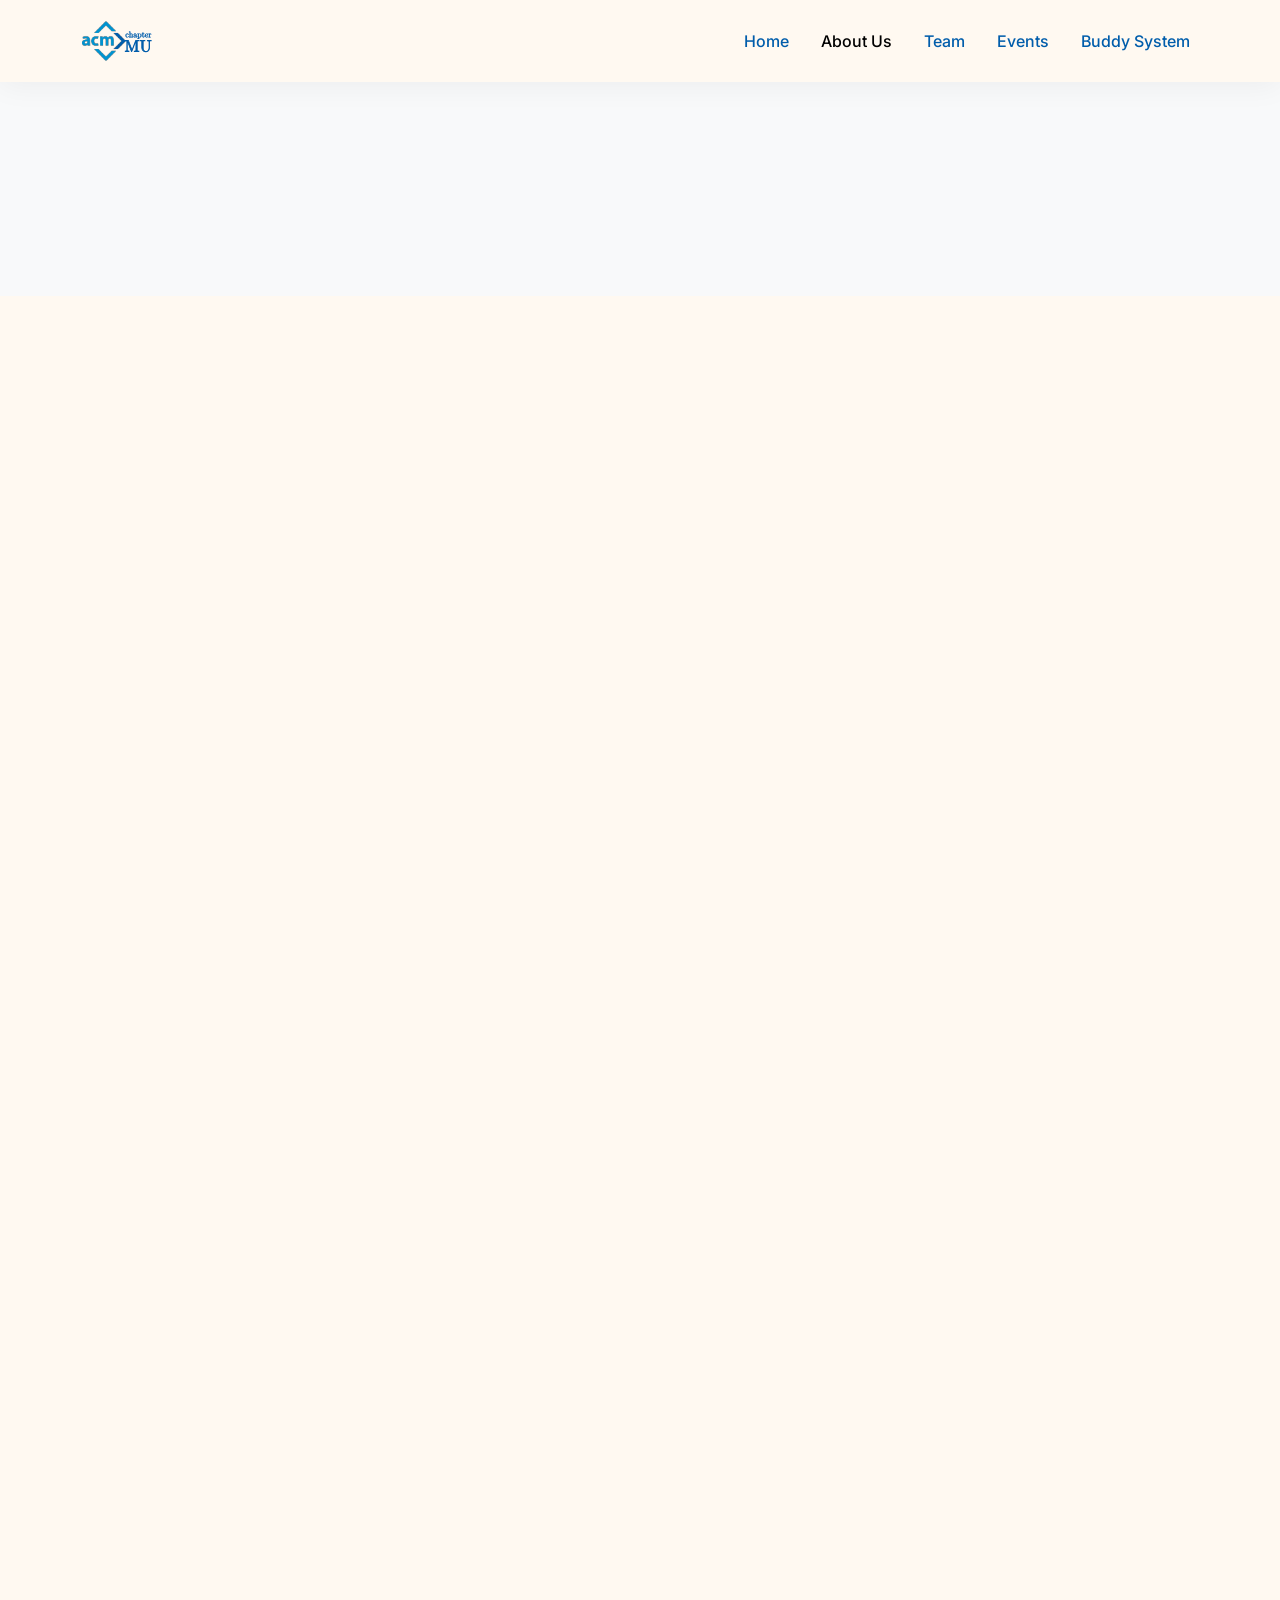
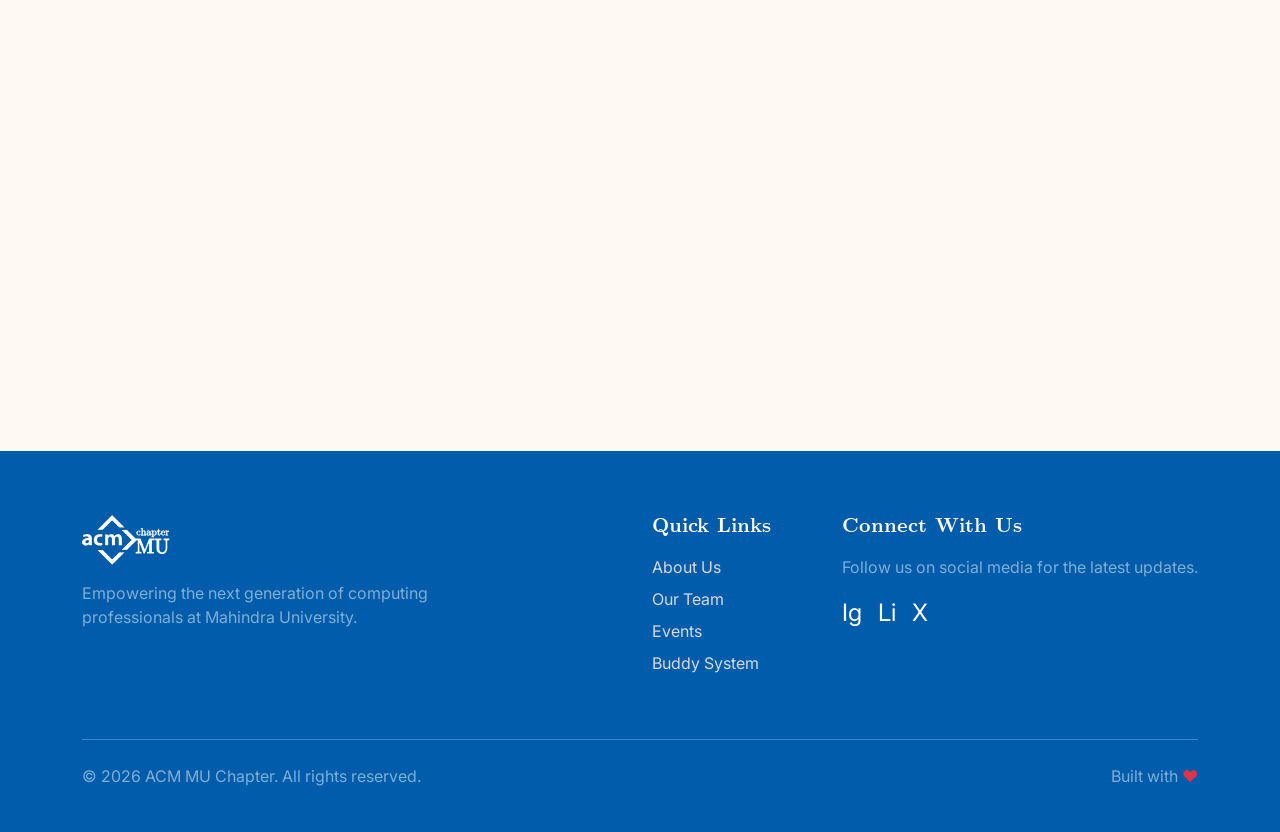
==== about.html @ ccef216a "initial commit: acm wesbite frontend" ====
<!DOCTYPE html>
<html lang="en">
<head>
    <meta charset="UTF-8">
    <meta name="viewport" content="width=device-width, initial-scale=1.0">
    <title>About Us | ACM MU Chapter</title>
    <meta name="description" content="Learn more about the ACM Student Chapter at Mahindra University.">
    
    <!-- Bootstrap 5 CSS -->
    <link href="https://cdn.jsdelivr.net/npm/bootstrap@5.3.2/dist/css/bootstrap.min.css" rel="stylesheet">
    
    <!-- Custom Styles -->
    <link rel="stylesheet" href="css/styles.css">
</head>
<body>

    <!-- @include('components.navbar') START -->
    <nav class="navbar navbar-expand-lg sticky-top py-3">
        <div class="container">
            <a class="navbar-brand d-flex align-items-center" href="index.html">
                <img src="assets/acm_main_logo.svg" alt="ACM Logo" height="40" class="me-2">
            </a>
            <button class="navbar-toggler" type="button" data-bs-toggle="collapse" data-bs-target="#navbarNav" aria-controls="navbarNav" aria-expanded="false" aria-label="Toggle navigation">
                <span class="navbar-toggler-icon"></span>
            </button>
            <div class="collapse navbar-collapse justify-content-end" id="navbarNav">
                <ul class="navbar-nav gap-3">
                    <li class="nav-item">
                        <a class="nav-link" href="index.html">Home</a>
                    </li>
                    <li class="nav-item">
                        <a class="nav-link active" aria-current="page" href="about.html">About Us</a>
                    </li>
                    <li class="nav-item">
                        <a class="nav-link" href="team.html">Team</a>
                    </li>
                    <li class="nav-item">
                        <a class="nav-link" href="events.html">Events</a>
                    </li>
                    <li class="nav-item">
                        <a class="nav-link" href="buddy.html">Buddy System</a>
                    </li>
                </ul>
            </div>
        </div>
    </nav>
    <!-- @include('components.navbar') END -->

    <!-- Page Header -->
    <header class="section-padding bg-light pb-0 pt-5">
        <div class="container text-center gsap-reveal">
            <h1 class="display-3 mb-4">About <span style="color: var(--acm-primary-blue);">ACM MU</span></h1>
            <p class="lead text-muted mx-auto" style="max-width: 700px;">
                Fostering a culture of innovation, collaboration, and technical excellence among students.
            </p>
        </div>
    </header>

    <!-- About Content Section -->
    <section class="section-padding pb-5">
        <div class="container">
            <div class="row align-items-center mb-5 gsap-reveal">
                <div class="col-lg-6 mb-4 mb-lg-0">
                    <img src="https://images.unsplash.com/photo-1522071820081-009f0129c71c?ixlib=rb-4.0.3&auto=format&fit=crop&w=800&q=80" alt="Students collaborating" class="img-fluid rounded-4 shadow-sm" style="height: 400px; width: 100%; object-fit: cover;">
                </div>
                <div class="col-lg-6 ps-lg-5">
                    <h2 class="mb-4">Our Mission</h2>
                    <p class="text-muted fs-5 lh-lg">
                        The ACM Chapter at Mahindra University serves as a vibrant hub for technology enthusiasts, aspiring innovators, and passionate learners. Our chapter is dedicated to fostering a culture of innovation, collaboration, and technical excellence among students.
                    </p>
                    <p class="text-muted fs-5 lh-lg">
                        As a student-led organization affiliated with the prestigious Association for Computing Machinery (ACM), the chapter aims to bridge the gap between academic knowledge and real-world application.
                    </p>
                </div>
            </div>

            <div class="row align-items-center mb-5 flex-lg-row-reverse gsap-reveal">
                <div class="col-lg-6 mb-4 mb-lg-0">
                    <img src="https://images.unsplash.com/photo-1531482615713-2afd69097998?ixlib=rb-4.0.3&auto=format&fit=crop&w=800&q=80" alt="Hackathon event" class="img-fluid rounded-4 shadow-sm" style="height: 400px; width: 100%; object-fit: cover;">
                </div>
                <div class="col-lg-6 pe-lg-5">
                    <h2 class="mb-4">Community & Inclusivity</h2>
                    <p class="text-muted fs-5 lh-lg">
                        At the ACM Chapter, we believe in inclusivity and the power of community. Our initiatives encourage interdisciplinary collaboration, inviting students from diverse academic backgrounds to join hands and create impactful solutions for complex problems.
                    </p>
                    <p class="text-muted fs-5 lh-lg">
                        We actively participate in ACM-sponsored competitions, giving our members a chance to showcase their skills on national and global platforms. The chapter is committed to mentoring through peer learning programs, career guidance, and project showcases.
                    </p>
                </div>
            </div>

            <div class="row mb-5 justify-content-center text-center gsap-reveal">
                <div class="col-lg-10">
                    <div class="bento-card bento-card-dark p-5">
                        <h2 class="mb-4 text-white">Beyond Academics</h2>
                        <p class="fs-5 lh-lg mb-0 text-white-50">
                            The ACM Chapter emphasizes the importance of ethical computing and social responsibility. We strive to leverage technology for the greater good by organizing projects and activities focused on sustainability, accessibility, and community welfare. Whether you're a seasoned coder, a curious beginner, or someone passionate about technology's potential to shape the future, the ACM Chapter at Mahindra University offers you an unparalleled opportunity to learn, grow, and make a difference. Together, let's code, innovate, and transform ideas into reality!
                        </p>
                    </div>
                </div>
            </div>
        </div>
    </section>

    <!-- @include('components.footer') START -->
    <footer>
        <div class="container py-4">
            <div class="row gy-4">
                <div class="col-lg-4">
                    <img src="assets/acm_white_logo.svg" alt="ACM White Logo" height="50" class="mb-3">
                    <p class="text-white-50">Empowering the next generation of computing professionals at Mahindra University.</p>
                </div>
                <div class="col-lg-2 offset-lg-2">
                    <h5 class="mb-3">Quick Links</h5>
                    <ul class="list-unstyled">
                        <li class="mb-2"><a href="about.html">About Us</a></li>
                        <li class="mb-2"><a href="team.html">Our Team</a></li>
                        <li class="mb-2"><a href="events.html">Events</a></li>
                        <li class="mb-2"><a href="buddy.html">Buddy System</a></li>
                    </ul>
                </div>
                <div class="col-lg-4">
                    <h5 class="mb-3">Connect With Us</h5>
                    <p class="text-white-50">Follow us on social media for the latest updates.</p>
                    <div class="d-flex gap-3">
                        <a href="#" class="text-white fs-4">Ig</a>
                        <a href="#" class="text-white fs-4">Li</a>
                        <a href="#" class="text-white fs-4">X</a>
                    </div>
                </div>
            </div>
            <hr class="mt-5 mb-4 border-white-50">
            <div class="row">
                <div class="col-md-6 text-center text-md-start">
                    <p class="mb-0 text-white-50">&copy; 2026 ACM MU Chapter. All rights reserved.</p>
                </div>
                <div class="col-md-6 text-center text-md-end">
                    <p class="mb-0 text-white-50">Built with <span class="text-danger">&hearts;</span></p>
                </div>
            </div>
        </div>
    </footer>
    <!-- @include('components.footer') END -->

    <!-- Bootstrap JS Bundle -->
    <script src="https://cdn.jsdelivr.net/npm/bootstrap@5.3.2/dist/js/bootstrap.bundle.min.js"></script>
    
    <!-- GSAP CDN -->
    <script src="https://cdnjs.cloudflare.com/ajax/libs/gsap/3.12.2/gsap.min.js"></script>
    <script src="https://cdnjs.cloudflare.com/ajax/libs/gsap/3.12.2/ScrollTrigger.min.js"></script>
    
    <!-- Custom JS -->
    <script src="js/main.js"></script>
</body>
</html>
---- css/styles.css ----
@import url('https://fonts.googleapis.com/css2?family=Inter:wght@300;400;500;600;700&display=swap');

@font-face {
    font-family: 'CMU Serif';
    src: url('../assets/fonts/cmu-serif/cmunrm.woff') format('woff');
    font-weight: normal;
    font-style: normal;
}

@font-face {
    font-family: 'CMU Serif';
    src: url('../assets/fonts/cmu-serif/cmunbx.woff') format('woff');
    font-weight: bold;
    font-style: normal;
}

@font-face {
    font-family: 'CMU Serif';
    src: url('../assets/fonts/cmu-serif/cmunti.woff') format('woff');
    font-weight: normal;
    font-style: italic;
}

@font-face {
    font-family: 'CMU Serif';
    src: url('../assets/fonts/cmu-serif/cmunbi.woff') format('woff');
    font-weight: bold;
    font-style: italic;
}

:root {
    /* Brand Colors */
    --acm-bg-light: #FFF9F1;
    --acm-primary-blue: #0093D0;
    --acm-dark-blue: #015DAB;
    --acm-light-gray: #D9D9D9;
    --acm-accent: #BD9685;

    /* Typography */
    --font-heading: 'CMU Serif', serif;
    --font-body: 'Inter', sans-serif;
    
    /* Variables for transitions */
    --transition-smooth: all 0.4s cubic-bezier(0.25, 1, 0.5, 1);
}

body {
    background-color: var(--acm-bg-light);
    font-family: var(--font-body);
    color: #333;
    overflow-x: hidden;
}

h1, h2, h3, h4, h5, h6, .navbar-brand {
    font-family: var(--font-heading);
    color: var(--acm-dark-blue);
    font-weight: bold;
}

p, span, div, a, button, li {
    font-family: var(--font-body);
}

/* Base link styles */
a {
    color: var(--acm-primary-blue);
    transition: var(--transition-smooth);
    text-decoration: none;
}
a:hover {
    color: var(--acm-dark-blue);
}

/* Navbar overrides */
.navbar {
    background-color: var(--acm-bg-light);
    box-shadow: 0 4px 30px rgba(0, 0, 0, 0.05);
}
.navbar-nav .nav-link {
    color: var(--acm-dark-blue);
    font-weight: 500;
    position: relative;
}
.navbar-nav .nav-link::after {
    content: '';
    position: absolute;
    width: 0%;
    height: 2px;
    bottom: 0;
    left: 0;
    background-color: var(--acm-primary-blue);
    transition: var(--transition-smooth);
}
.navbar-nav .nav-link:hover::after {
    width: 100%;
}

/* Custom Buttons */
.btn-primary {
    background-color: var(--acm-primary-blue);
    border-color: var(--acm-primary-blue);
    border-radius: 8px;
    font-weight: 600;
    padding: 10px 24px;
    transition: var(--transition-smooth);
}
.btn-primary:hover {
    background-color: var(--acm-dark-blue);
    border-color: var(--acm-dark-blue);
    transform: translateY(-2px);
    box-shadow: 0 4px 15px rgba(0, 147, 208, 0.3);
}

.btn-outline-primary {
    color: var(--acm-primary-blue);
    border-color: var(--acm-primary-blue);
    border-radius: 8px;
    font-weight: 600;
    padding: 10px 24px;
    transition: var(--transition-smooth);
}
.btn-outline-primary:hover {
    background-color: var(--acm-primary-blue);
    color: #fff;
    transform: translateY(-2px);
}

/* General Layouts */
.section-padding {
    padding: 80px 0;
}

/* Bento grid */
.bento-card {
    background-color: #fff;
    border-radius: 16px;
    padding: 24px;
    box-shadow: 0 10px 30px rgba(0,0,0,0.03);
    height: 100%;
    transition: var(--transition-smooth);
    border: 1px solid var(--acm-light-gray);
}
.bento-card:hover {
    transform: translateY(-5px);
    box-shadow: 0 15px 35px rgba(0,0,0,0.08);
}
.bento-card-dark {
    background-color: var(--acm-dark-blue);
    color: #fff;
    border: none;
}
.bento-card-dark h3 {
    color: var(--acm-bg-light);
}

/* Footer */
footer {
    background-color: var(--acm-dark-blue);
    color: #fff;
    padding: 40px 0 20px 0;
}
footer a {
    color: var(--acm-light-gray);
}
footer a:hover {
    color: var(--acm-bg-light);
}
footer h5 {
    color: var(--acm-bg-light);
}

/* Team Cards */
.team-card {
    position: relative;
    border-radius: 16px;
    overflow: hidden;
    background: #fff;
    box-shadow: 0 10px 30px rgba(0,0,0,0.03);
    transition: var(--transition-smooth);
    border: 1px solid var(--acm-light-gray);
    height: 100%;
}
.team-card:hover {
    transform: translateY(-10px);
    box-shadow: 0 20px 40px rgba(0,0,0,0.1);
}
.team-card-img-wrapper {
    position: relative;
    overflow: hidden;
    height: 300px;
}
.team-card-img-wrapper img {
    width: 100%;
    height: 100%;
    object-fit: cover;
    transition: var(--transition-smooth);
}
.team-card:hover .team-card-img-wrapper img {
    transform: scale(1.05);
}
.team-card-overlay {
    position: absolute;
    top: 0; left: 0; width: 100%; height: 100%;
    background: rgba(1, 93, 171, 0.85);
    display: flex;
    flex-direction: column;
    justify-content: center;
    align-items: center;
    opacity: 0;
    transition: var(--transition-smooth);
    padding: 20px;
    text-align: center;
    color: #fff;
}
.team-card:hover .team-card-overlay {
    opacity: 1;
}
.team-card-overlay p {
    font-size: 0.9rem;
    margin-bottom: 15px;
    transform: translateY(20px);
    transition: var(--transition-smooth);
    opacity: 0;
}
.team-card:hover .team-card-overlay p {
    transform: translateY(0);
    opacity: 1;
    transition-delay: 0.1s;
}
.team-social-links a {
    color: #fff;
    font-size: 1.2rem;
    margin: 0 5px;
    opacity: 0;
    transform: translateY(20px);
    transition: var(--transition-smooth);
    display: inline-block;
}
.team-card:hover .team-social-links a {
    opacity: 1;
    transform: translateY(0);
    transition-delay: 0.2s;
}
.team-social-links a:hover {
    color: var(--acm-accent);
}

/* Masonry Grid for Events */
.masonry-grid {
    column-count: 3;
    column-gap: 24px;
}
@media (max-width: 991px) {
    .masonry-grid {
        column-count: 2;
    }
}
@media (max-width: 767px) {
    .masonry-grid {
        column-count: 1;
    }
}
.masonry-item {
    break-inside: avoid;
    margin-bottom: 24px;
}
.event-card {
    background-color: #fff;
    border-radius: 16px;
    overflow: hidden;
    box-shadow: 0 10px 30px rgba(0,0,0,0.03);
    transition: var(--transition-smooth);
    border: 1px solid var(--acm-light-gray);
    display: flex;
    flex-direction: column;
}
.event-card:hover {
    transform: translateY(-5px);
    box-shadow: 0 15px 35px rgba(0,0,0,0.08);
}
.event-card-img {
    width: 100%;
    height: 200px;
    object-fit: cover;
}
.event-badge {
    position: absolute;
    top: 15px;
    right: 15px;
    background-color: var(--acm-primary-blue);
    color: #fff;
    padding: 5px 12px;
    border-radius: 20px;
    font-size: 0.8rem;
    font-weight: bold;
}
.event-badge-past {
    background-color: var(--acm-light-gray);
    color: var(--acm-dark-blue);
}

/* Generic Utility for GSAP starting states */
.gsap-reveal {
    opacity: 0;
    transform: translateY(30px);
}
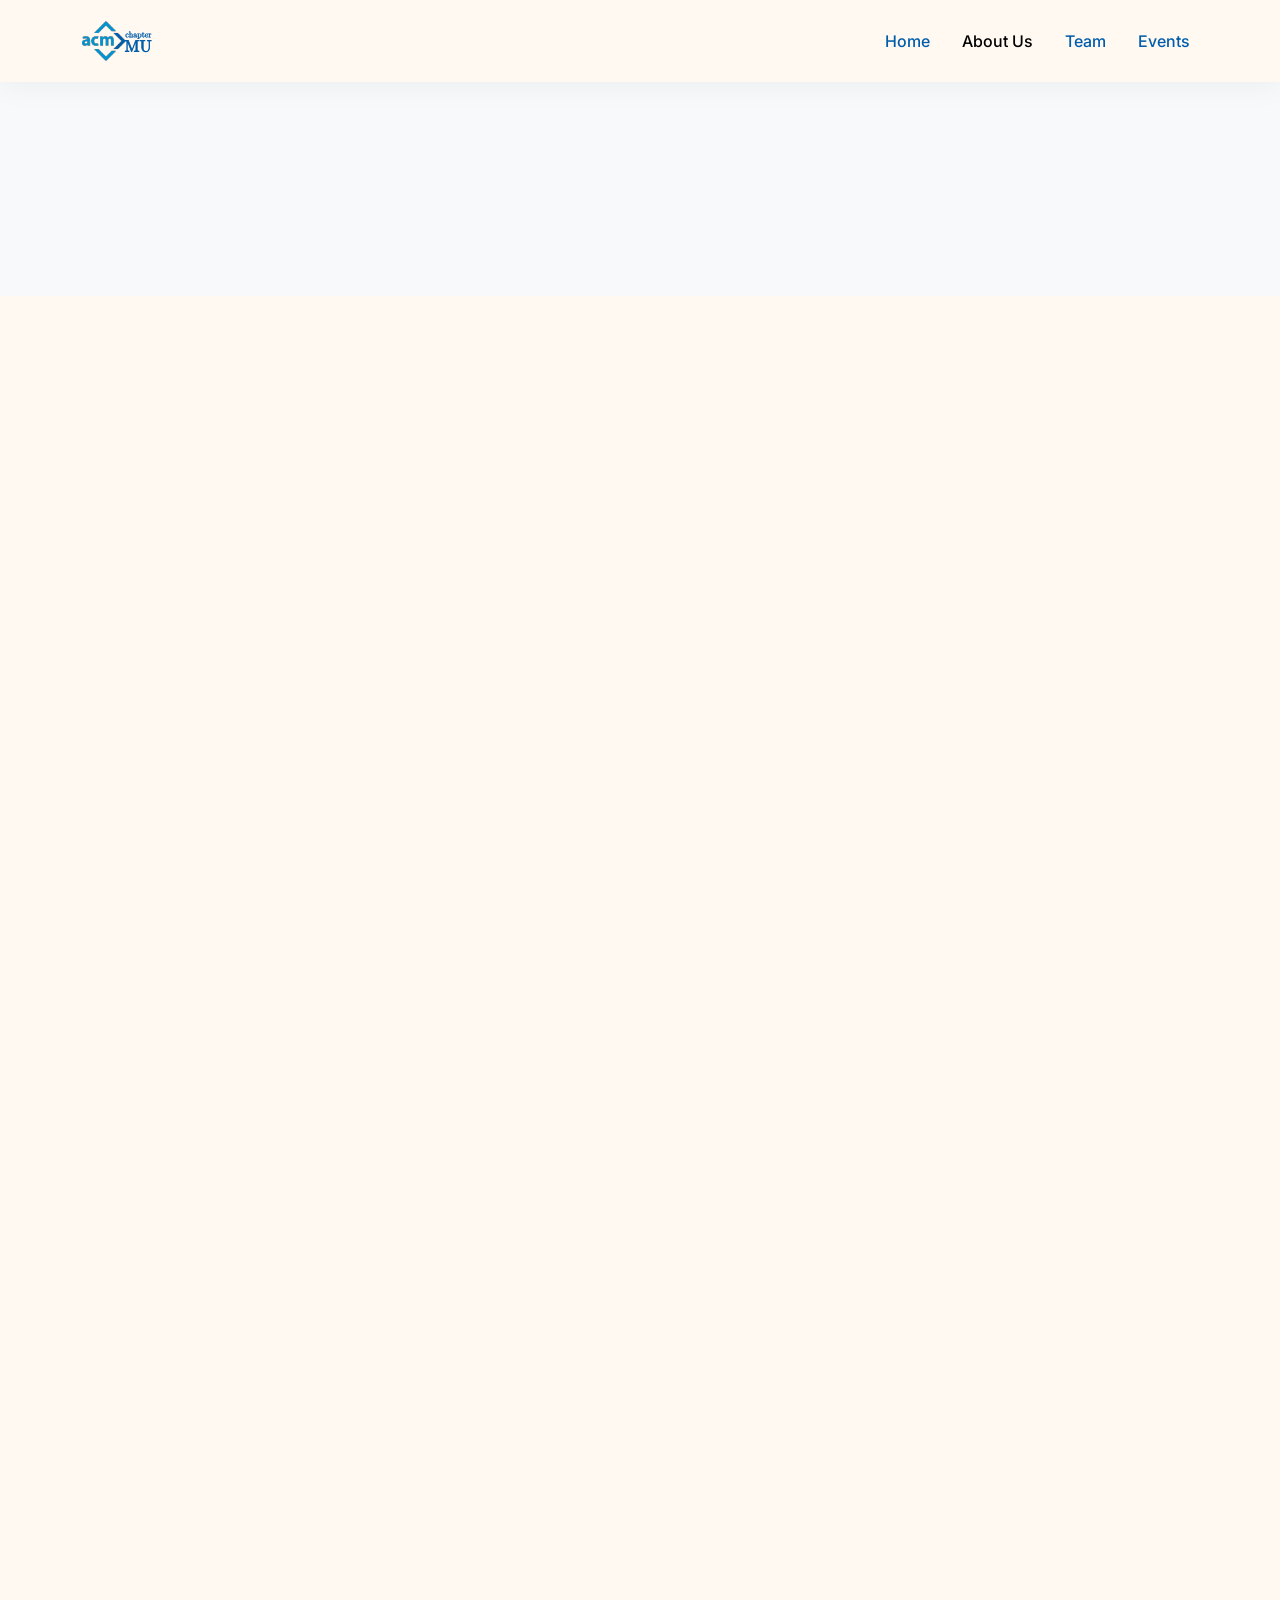
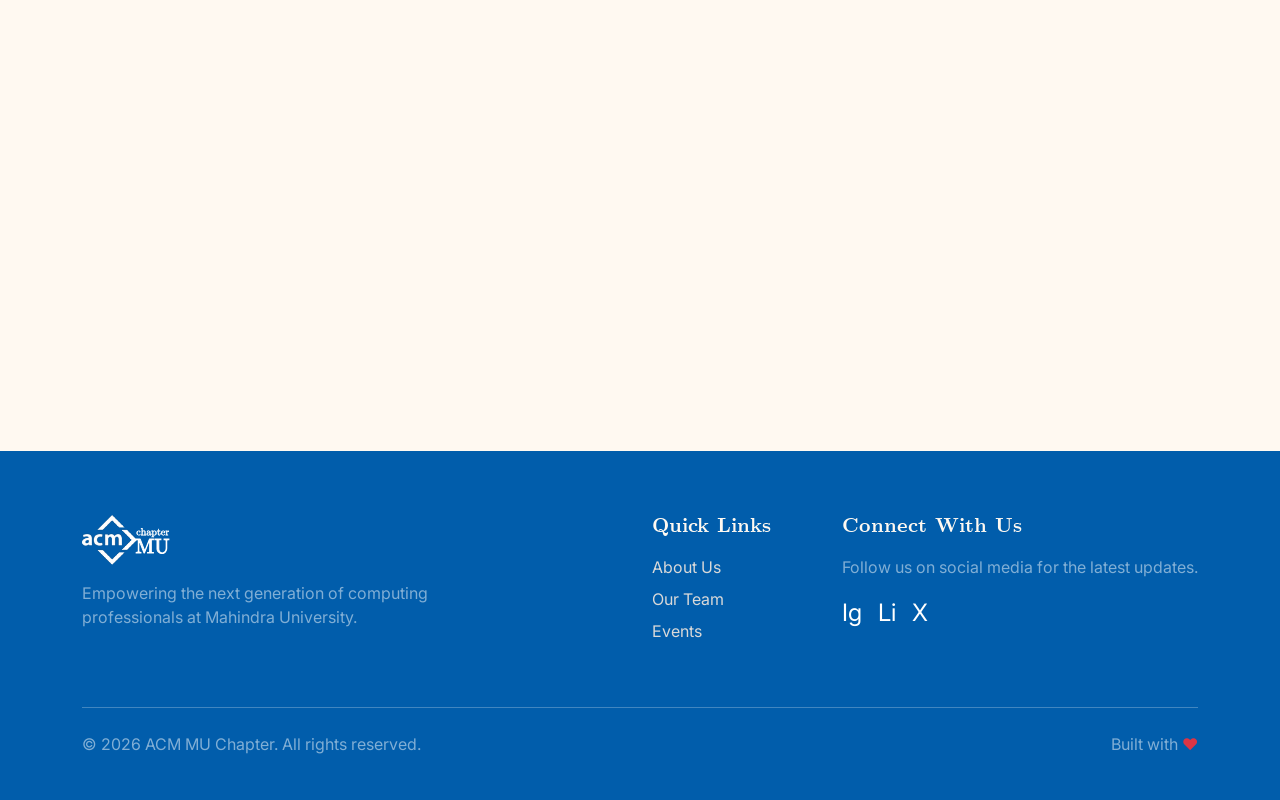
==== commit 074d56c1: "Buttons' magnetic pull effect added" ====
--- a/about.html
+++ b/about.html
@@ -37,9 +37,9 @@
                     <li class="nav-item">
                         <a class="nav-link" href="events.html">Events</a>
                     </li>
-                    <li class="nav-item">
+                    <!-- <li class="nav-item">
                         <a class="nav-link" href="buddy.html">Buddy System</a>
-                    </li>
+                    </li> -->
                 </ul>
             </div>
         </div>
@@ -116,7 +116,7 @@
                         <li class="mb-2"><a href="about.html">About Us</a></li>
                         <li class="mb-2"><a href="team.html">Our Team</a></li>
                         <li class="mb-2"><a href="events.html">Events</a></li>
-                        <li class="mb-2"><a href="buddy.html">Buddy System</a></li>
+                        <!-- <li class="mb-2"><a href="buddy.html">Buddy System</a></li> -->
                     </ul>
                 </div>
                 <div class="col-lg-4">
@@ -148,7 +148,7 @@
     <!-- GSAP CDN -->
     <script src="https://cdnjs.cloudflare.com/ajax/libs/gsap/3.12.2/gsap.min.js"></script>
     <script src="https://cdnjs.cloudflare.com/ajax/libs/gsap/3.12.2/ScrollTrigger.min.js"></script>
-    
+
     <!-- Custom JS -->
     <script src="js/main.js"></script>
 </body>
--- a/css/styles.css
+++ b/css/styles.css
@@ -176,13 +176,14 @@
     overflow: hidden;
     background: #fff;
     box-shadow: 0 10px 30px rgba(0,0,0,0.03);
-    transition: var(--transition-smooth);
+    transition: box-shadow 0.4s ease;
     border: 1px solid var(--acm-light-gray);
     height: 100%;
+    transform-style: preserve-3d;
 }
 .team-card:hover {
-    transform: translateY(-10px);
-    box-shadow: 0 20px 40px rgba(0,0,0,0.1);
+    transform: none;
+    box-shadow: 0 25px 50px rgba(0,0,0,0.15);
 }
 .team-card-img-wrapper {
     position: relative;
